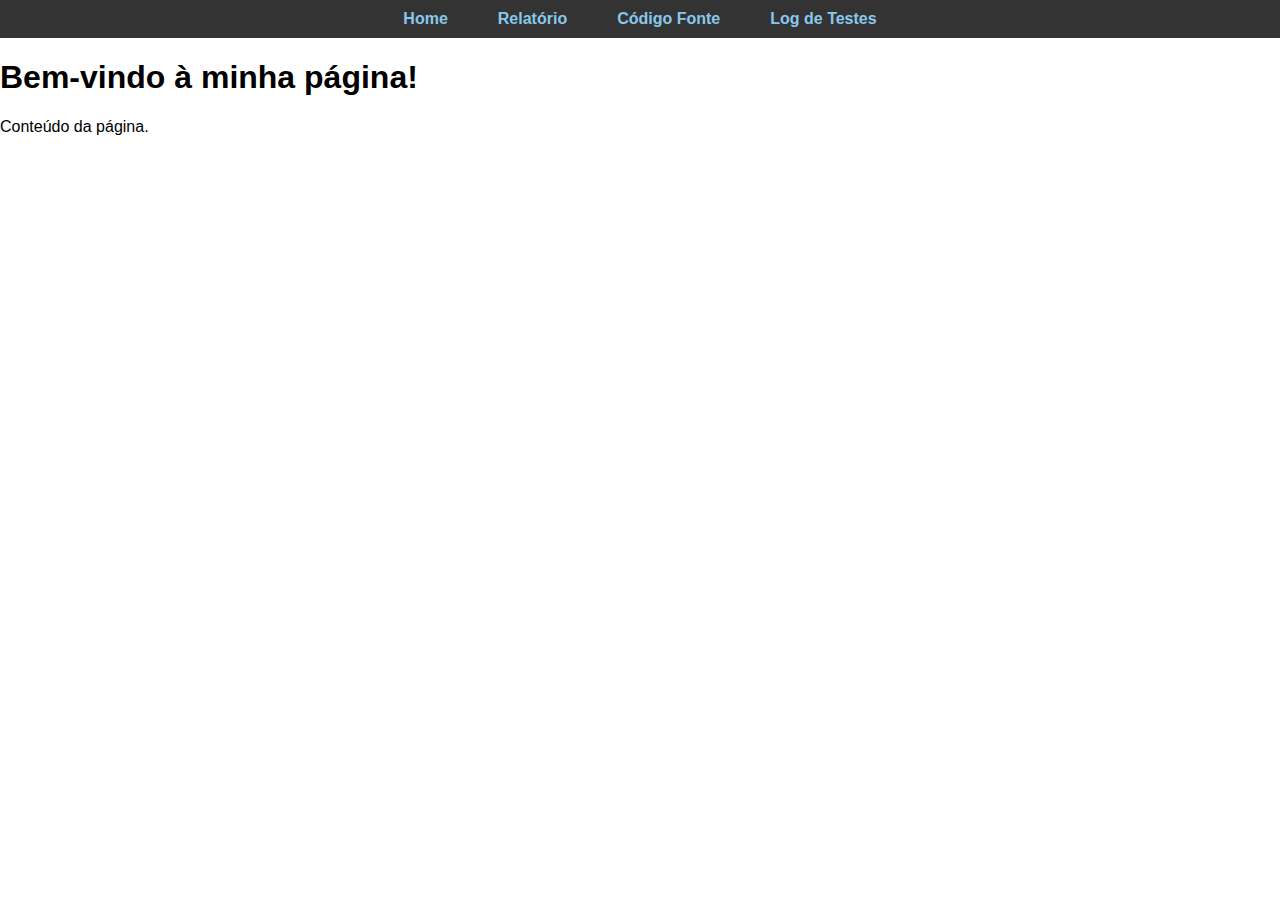
==== index.html @ 83871ef1 "Adicionado a navbar em todos os arquivos" ====
<!DOCTYPE html>
<html lang="pt-BR">
<head>
    <meta charset="UTF-8">
    <meta name="viewport" content="width=device-width, initial-scale=1.0">
    <title>Minha Página</title>
    <!-- Link para o CSS -->
    <link rel="stylesheet" href="styles.css">
</head>
<body>
    <!-- Local onde a barra será carregada -->
    <div id="navbar"></div>

    <script>
        // Carrega o conteúdo do arquivo navbar.html
        document.addEventListener("DOMContentLoaded", () => {
            fetch('navbar.html')
                .then(response => {
                    if (!response.ok) {
                        throw new Error('Erro ao carregar o arquivo navbar.html');
                    }
                    return response.text();
                })
                .then(data => {
                    document.getElementById('navbar').innerHTML = data;
                })
                .catch(error => console.error('Erro:', error));
        });
    </script>

    <main>
        <h1>Bem-vindo à minha página!</h1>
        <p>Conteúdo da página.</p>
    </main>
</body>
</html>
---- styles.css ----
/* styles.css */

/* Estilo geral */
body {
    font-family: Arial, sans-serif;
    margin: 0;
    padding: 0;
}

header {
    background-color: #333; /* Fundo escuro para o cabeçalho */
    padding: 10px 0;
}

.nav_header {
    display: flex;
    justify-content: center; /* Centraliza o menu horizontalmente */
}

.nav-list {
    list-style: none; /* Remove os marcadores padrão da lista */
    display: flex; /* Faz os itens ficarem na horizontal */
    gap: 20px; /* Espaço entre os itens */
    margin: 0;
    padding: 0;
}

.nav-list li {
    margin: 0;
}

.nav-list a {
    text-decoration: none; /* Remove o sublinhado dos links */
    color: rgb(137, 200, 236); /* Cor do texto dos links */
    font-weight: bold;
    padding: 10px 15px; /* Espaçamento interno dos links */
    border-radius: 5px; /* Bordas arredondadas */
    transition: background-color 0.3s;
}

.nav-list a:hover {
    background-color: #575757; /* Cor de fundo ao passar o mouse */
}
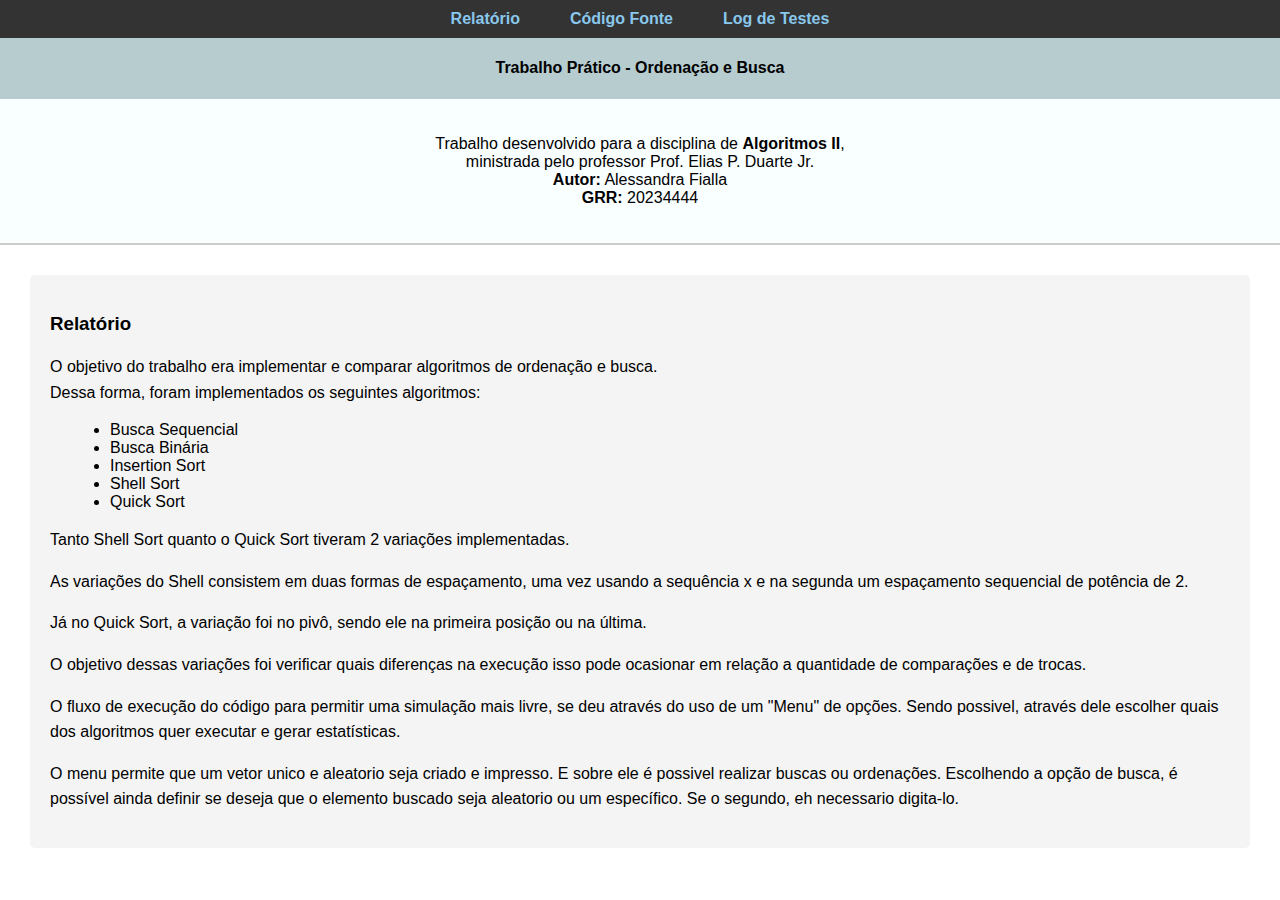
==== commit cd02fbaf: "Add files via upload" ====
--- a/index.html
+++ b/index.html
@@ -1,36 +1,76 @@
 <!DOCTYPE html>
-<html lang="pt-BR">
+<html lang="en">
 <head>
     <meta charset="UTF-8">
     <meta name="viewport" content="width=device-width, initial-scale=1.0">
-    <title>Minha Página</title>
-    <!-- Link para o CSS -->
+    <title>Trabalho Prático - Alessandra Fialla</title>
     <link rel="stylesheet" href="styles.css">
 </head>
 <body>
-    <!-- Local onde a barra será carregada -->
     <div id="navbar"></div>
-
+    
     <script>
-        // Carrega o conteúdo do arquivo navbar.html
+        // Carrega a barra de navegação de navbar.html
         document.addEventListener("DOMContentLoaded", () => {
             fetch('navbar.html')
                 .then(response => {
                     if (!response.ok) {
-                        throw new Error('Erro ao carregar o arquivo navbar.html');
+                        throw new Error('Erro ao carregar navbar.html');
                     }
                     return response.text();
                 })
                 .then(data => {
                     document.getElementById('navbar').innerHTML = data;
                 })
-                .catch(error => console.error('Erro:', error));
+                .catch(error => console.error('Erro ao carregar a navbar:', error));
         });
+
     </script>
 
     <main>
-        <h1>Bem-vindo à minha página!</h1>
-        <p>Conteúdo da página.</p>
+        <div class ="titulo1">
+        <h4> Trabalho Prático - Ordenação e Busca </h4>
+        </div>
+        
+        <div class="texto-principal">
+        <p>Trabalho desenvolvido para a disciplina de <b>Algoritmos II</b>,<br>
+            ministrada pelo professor Prof. Elias P. Duarte Jr. <br>
+           <b>Autor:</b> Alessandra Fialla <br>
+           <b>GRR:</b> 20234444
+        </p>
+        </div>
+
+        <div class="relatorio">
+            <h3>Relatório</h3>
+            <p>O objetivo do trabalho era implementar e comparar algoritmos de ordenação e busca. <br>
+                Dessa forma, foram implementados os seguintes algoritmos: <br> </p>
+                <ul>
+                    <li>Busca Sequencial</li>
+                    <li>Busca Binária</li>
+                    <li>Insertion Sort</li>
+                    <li>Shell Sort</li>
+                    <li>Quick Sort</li>
+                </ul>
+            <p> Tanto Shell Sort quanto o Quick Sort tiveram 2 variações implementadas. </p>
+            <p> As variações do Shell consistem em duas formas de espaçamento, uma vez usando a sequência x e na segunda
+                um espaçamento sequencial de potência de 2. </p> 
+            <p> Já no Quick Sort, a variação foi no pivô, sendo ele na primeira posição ou na última. </p>
+            <p>  O objetivo dessas variações foi verificar quais diferenças na execução isso pode ocasionar em
+                relação a quantidade de comparações e de trocas.
+                
+            <p>  O fluxo de execução do código para permitir uma simulação mais livre, se deu através do uso de um 
+                 "Menu" de opções. Sendo possivel, através dele escolher quais dos algoritmos quer executar e gerar estatísticas.</p>
+                
+            <p>     O menu permite que um vetor unico e aleatorio seja criado e impresso. E sobre ele é possivel realizar buscas ou ordenações.
+                 Escolhendo a opção de busca, é possível ainda definir se deseja que o elemento buscado seja 
+                 aleatorio ou um específico. Se o segundo, eh necessario digita-lo.</p>
+
+
+            </p>
+        </div>
+
+   
     </main>
+    
 </body>
-</html>
+</html>--- a/styles.css
+++ b/styles.css
@@ -11,6 +11,45 @@
     background-color: #333; /* Fundo escuro para o cabeçalho */
     padding: 10px 0;
 }
+
+.texto-principal {
+    display: flex;
+    justify-content: center; /* Centraliza horizontalmente */
+    align-items: center;     /* Centraliza verticalmente */
+    text-align: center;
+    background-color: #f9feff;
+    padding: 20px 0;         /* Adiciona um espaçamento vertical para o cabeçalho */
+    margin-bottom: 20px;     /* Adiciona espaço abaixo do cabeçalho */
+    font-size: 16px;         /* Ajusta o tamanho da fonte */
+    border-bottom: 2px solid #ccc; /* Adiciona uma borda para separar o cabeçalho do conteúdo */
+}
+
+.titulo1 {
+    display: flex;
+    font-weight: bold;
+    justify-content: center; /* Centraliza horizontalmente */
+    text-align: center;
+    background-color: #b6cccf;
+    }
+
+    /* Estilo para a seção do relatório */
+.relatorio {
+    margin: 30px;
+    padding: 20px;
+    background-color: #f4f4f4;
+    border-radius: 5px;
+}
+
+.relatorio ul {
+    margin-left: 20px;
+    list-style-type: disc;
+}
+
+.relatorio p {
+    font-size: 16px;
+    line-height: 1.6;
+}
+
 
 .nav_header {
     display: flex;
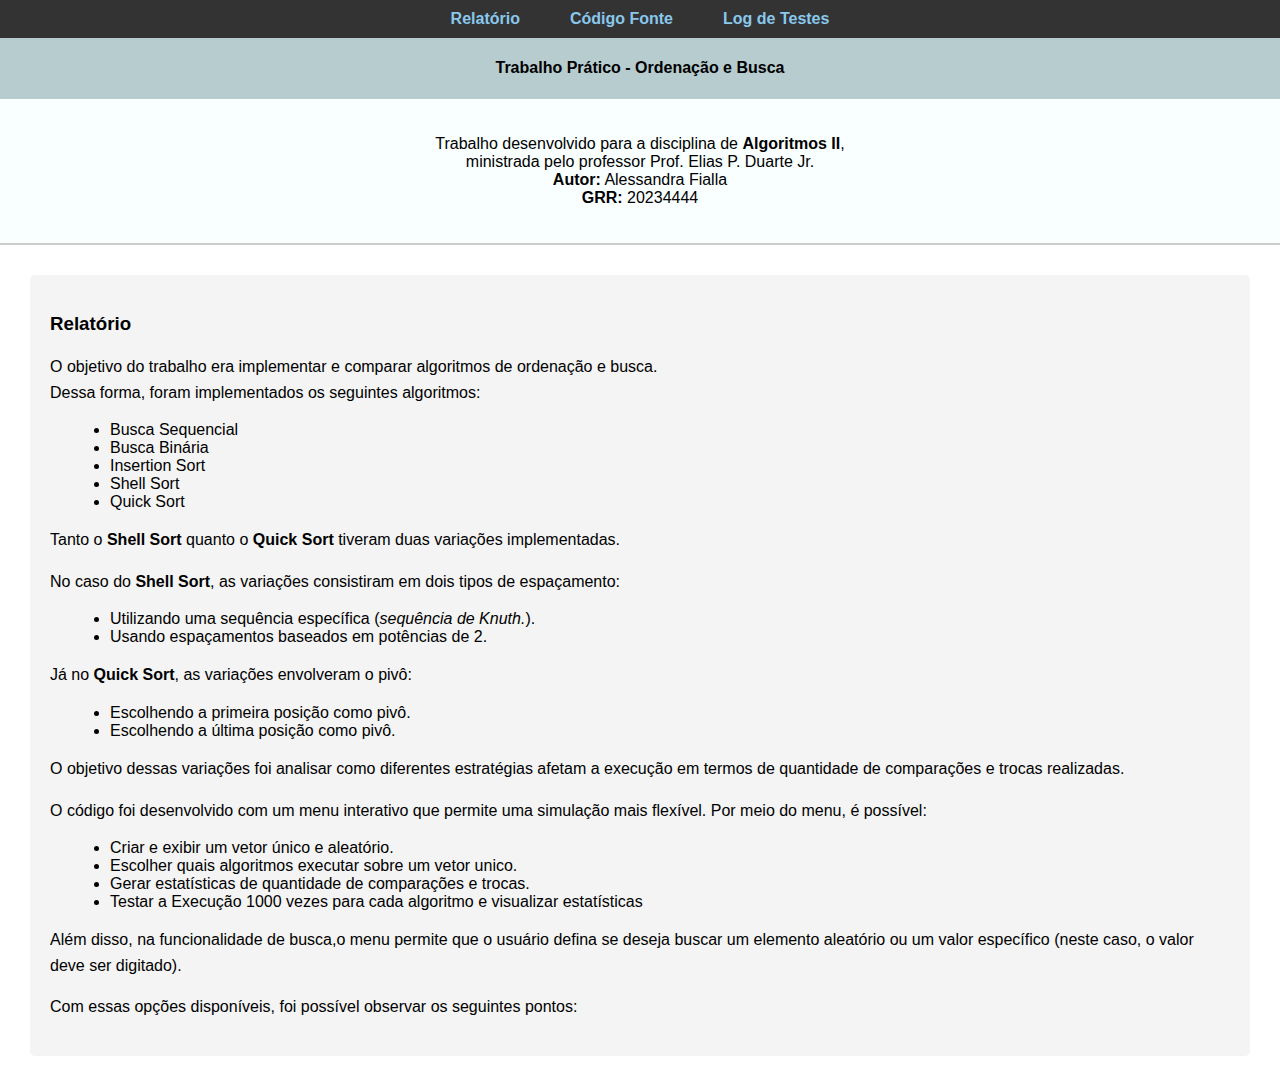
==== commit 9b0de844: "atualizando" ====
--- a/index.html
+++ b/index.html
@@ -51,19 +51,33 @@
                     <li>Shell Sort</li>
                     <li>Quick Sort</li>
                 </ul>
-            <p> Tanto Shell Sort quanto o Quick Sort tiveram 2 variações implementadas. </p>
-            <p> As variações do Shell consistem em duas formas de espaçamento, uma vez usando a sequência x e na segunda
-                um espaçamento sequencial de potência de 2. </p> 
-            <p> Já no Quick Sort, a variação foi no pivô, sendo ele na primeira posição ou na última. </p>
-            <p>  O objetivo dessas variações foi verificar quais diferenças na execução isso pode ocasionar em
-                relação a quantidade de comparações e de trocas.
+                <p>Tanto o <strong>Shell Sort</strong> quanto o <strong>Quick Sort</strong> tiveram duas variações implementadas.</p>
+
+                <p>No caso do <strong>Shell Sort</strong>, as variações consistiram em dois tipos de espaçamento:</p>
+                <ul>
+                    <li>Utilizando uma sequência específica (<em>sequência de Knuth.</em>).</li>
+                    <li>Usando espaçamentos baseados em potências de 2.</li>
+                </ul>
                 
-            <p>  O fluxo de execução do código para permitir uma simulação mais livre, se deu através do uso de um 
-                 "Menu" de opções. Sendo possivel, através dele escolher quais dos algoritmos quer executar e gerar estatísticas.</p>
+                <p>Já no <strong>Quick Sort</strong>, as variações envolveram o pivô:</p>
+                <ul>
+                    <li>Escolhendo a primeira posição como pivô.</li>
+                    <li>Escolhendo a última posição como pivô.</li>
+                </ul>
                 
-            <p>     O menu permite que um vetor unico e aleatorio seja criado e impresso. E sobre ele é possivel realizar buscas ou ordenações.
-                 Escolhendo a opção de busca, é possível ainda definir se deseja que o elemento buscado seja 
-                 aleatorio ou um específico. Se o segundo, eh necessario digita-lo.</p>
+                <p>O objetivo dessas variações foi analisar como diferentes estratégias afetam a execução em termos de quantidade de comparações e trocas realizadas.</p>
+                
+                <p>O código foi desenvolvido com um menu interativo que permite uma simulação mais flexível. Por meio do menu, é possível:</p>
+                <ul>
+                    <li>Criar e exibir um vetor único e aleatório.</li>
+                    <li>Escolher quais algoritmos executar sobre um vetor unico.</li>
+                    <li>Gerar estatísticas de quantidade de comparações e trocas.</li>
+                    <li>Testar a Execução 1000 vezes para cada algoritmo e visualizar estatísticas</li>
+                     
+                </ul>
+                
+                <p>Além disso, na funcionalidade de busca,o menu permite que o usuário defina se deseja buscar um elemento aleatório ou um valor específico (neste caso, o valor deve ser digitado).</p>
+                <p> Com essas opções disponíveis, foi possível observar os seguintes pontos:</p>
 
 
             </p>
